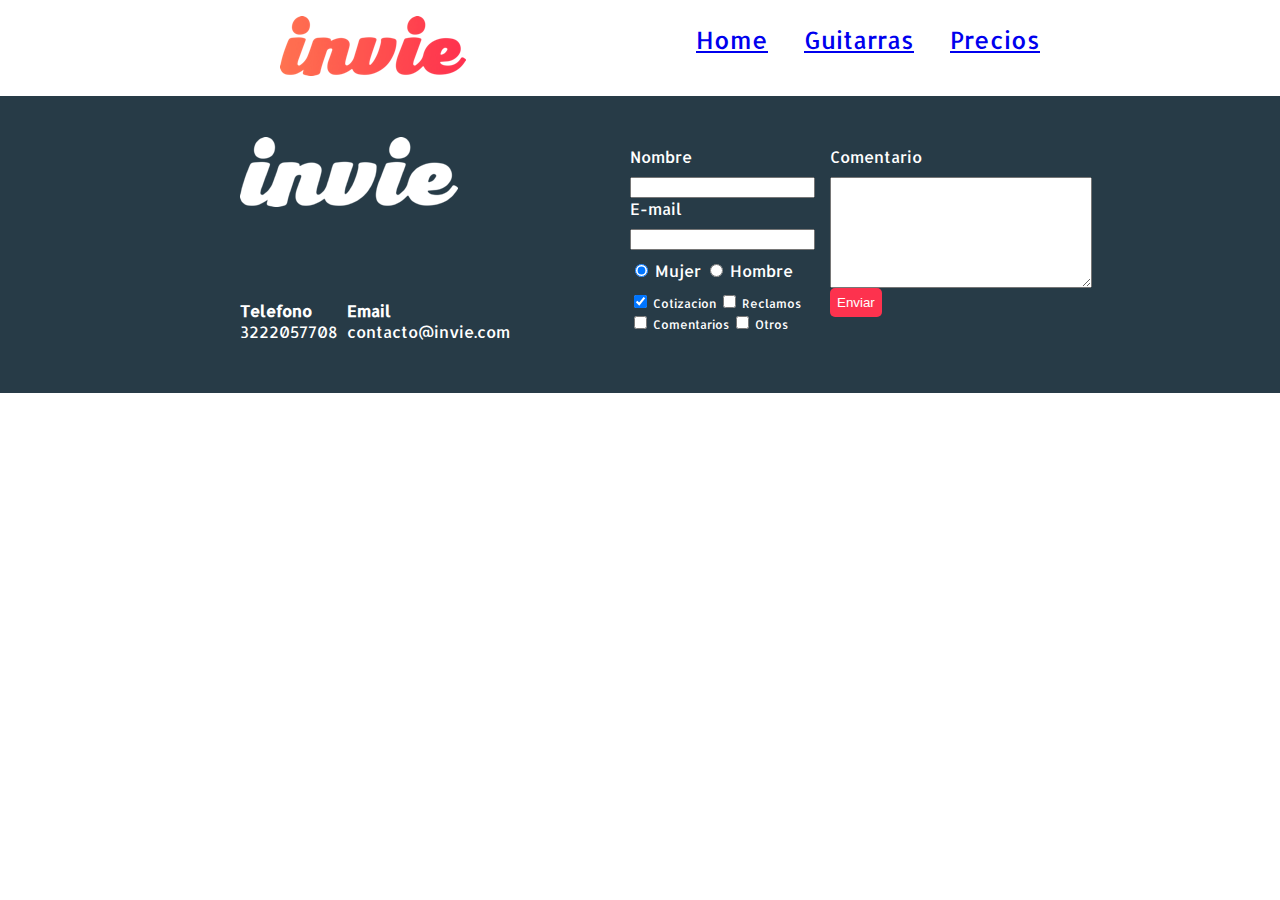
==== precios.html @ 592e7309 "Enlazar paginas internas" ====
<!DOCTYPE html>
<html>
  <head>
    <meta charset="utf-8">
    <link href="https://fonts.googleapis.com/css?family=Montserrat:400,700|Allerta" rel="stylesheet">  <!--Google fonts link-->
    <link rel="stylesheet" href="css/invie.css">  <!--Forma de incluir estilos en html con un archivo externo-->
    <title>Precios de - Tus mejores guitarras!!</title>
  </head>
  <body>
    <header id="header" class="header contenedor"><!--header-->
      <figure class="logotipo">
        <img src="images/invie.png" width="186" height="60" alt="Invie logotipo"/><!--logotipo-->
      </figure>
      <nav  class="menu"><!--menu-->
        <ul>
          <li>
            <a href="index.html">Home</a>
          </li>
          <li>
            <a href="index.html#guitarras">Guitarras</a>
          </li>
          <li>
            <a href="precios.html">Precios</a>
          </li>
        </ul>
      </nav>
    </header>
    <footer class="footer">               <!--Footer-->
      <div class="contenedor">
        <div class="contacto">
          <img src="images/invie-white.png" alt="logotipo blanco">
          <a href="tel:+523222057708"><strong>Telefono</strong><span>3222057708</span></a> <!--Para que funcione el href necesitan una aplicacion que pueda hacer el la accion-->
          <a href="mailto:contacto@invie.com"><strong>Email</strong><span>contacto@invie.com</span></a>
        </div>
        <form class="formulario">                <!--Formulario-->
          <div class="col1">
            <label for="nombre">Nombre</label>    <!--El for debe de tener lo mismo que el id para tener una relacion y redireccione a donde de hacer focus -->
            <input type="text" required id="nombre" name="nombre"/>   <!--placeholder pondra texto de fondo difuminado-->
            <label for="email">E-mail</label>
            <input type="email" required id="email" name="email"/>
            <div class="sexo">
              <label for="mujer">                            <!--Buena practica para la usabilidad mobil (selecciona el texto mujer y marcara la opcion)-->
                <input type="radio" id="mujer"  checked name="sexo"  value="Mujer"/>  Mujer      <!--TIpo radio multiple opcion-->
              </label>
              <label for="hombre">
                <input type="radio" id="hombre" name="sexo" value="Hombre"/>  Hombre      <!--El name es para seleccionar uno solo lo cual manda al sevidor para que no tenga 2 opciones marcadas, esto hace que el tipo radio ya no no sea opcion multiple-->
              </label>
            </div>
            <div class="interes">                       <!--Caja de seleccion-->
              <label for="cotizacion">
                <input type="checkbox" id="cotizacion" checked name="interes"  value="cotizacion"/> Cotizacion   <!--El atributo name y value es la informacion que llega al sevidor cuando se envia el formulario-->
              </label>
              <label for="reclamos">
                <input type="checkbox" id="reclamos"  name="interes"  value="reclamos"/> Reclamos
              </label>
              <label for="comentarios">
                <input type="checkbox" id="comentarios"  name="interes" value="comentarios"/> Comentarios
              </label>
              <label for="otros">
                <input type="checkbox" id="otros"  name="interes" value="otros"/> Otros
              </label>
            </div>
          </div>
          <div class="col2">
            <label for="comentario">Comentario</label>
            <textarea name="comentario" id="comentario" rows="7" cols="30"></textarea>
            <input type="submit"  value="Enviar"  class="button">       <!--El atributo value hace que el sistema este en ingles o español el boton tendra el texto del atributo-->
          </div>
        </form>                                 <!--Formulario-->
      </div>
    </footer>                           <!--Footer-->
  </body>
</html>
---- css/invie.css ----
body {
  font-family: 'Allerta', sans-serif;       /*Google fonts*/
  margin: 0;
}

.button {                /*Bordes redondeados*/
  border-radius: 5px;
  border: none;
  background: #fd324e;
  color: white;
  padding: 7px
}

.titulo {
  font-family: 'Montserrat', sans-serif;    /*Propiedad agregado al titulo*/      /*Google fonts*/
  font-size: 70px;
  margin-bottom: 0;
  margin-top: 70px;
}

.title-a {
  font-size: 24px;
  margin-top: 0;
}
.title-b {
  font-size: 50px;
  margin-bottom: 20px
}

.guitarras {
  color: #1F313C;
}

.guitarras h2 {
  font-family: 'Montserrat', sans-serif;
  font-size: 35px;
}

.portada {
  /*background: rgba(12, 12, 12, 0.5);  rgb: color combinado de rojo, verde, azul.   rgba: color combinado con transparencia*/
  background-image: url('../images/background.png');
  color: white;     /*Todos los textos se les asigna el color*/
  padding: 20px;
}

.portada button {
  margin-bottom: 70px;
}

.menu {                     /*La propiedad inline-block nos permite alinear a la derecha y en bloques los elementos.*/
  font-size: 24px;
  display: inline-block;
  position: absolute;
  right: 0;
}

.menu li {
  display: inline-block;
  margin-left: 30px;
}

.logotipo {
  display: inline-block;
}

.contenedor {     /*Estilos que se heredan a todas las que incluyan la clase*/
  width: 800px;
  margin: auto;
}

.guitarra {
  margin: 10px;
  padding: 10px;
  /*overflow: hidden;*/
  border: 1px solid #1F313C;
  border-radius: 8px;
}

.guitarra ol {
  padding: 0;
}

.right {
  float: right;
  position: relative;
  bottom: 136px;
}

.left {
  float: left;
  position: relative;
  top: 80px;
}

.contenedor-guitarra-a {
  padding-left: 20px
}

.contenedor-guitarra-b {
  margin-left: 370px;
}

.header {
  position: relative;
}

.footer {                     /*Footer*/
  background: #273b47
}

.contacto {
  display: flex;
  width: 300px;
  flex-wrap: wrap;
  align-items: center;
}

.contacto img {               /*Footer*/
  display: block;
}

.contacto strong {            /*Footer*/
  display: block;
}

.contacto a {                 /*Footer*/
  color: white;
  text-decoration: none;
  margin: 10px 10px 10px 0;
}

.footer .contenedor {
  display: flex;
  justify-content: space-between;
}

.formulario {
  display: flex;
  width: 400px;
  color: white;
  padding: 50px 10px;
}

.col1, .col2 {
  display: flex;
  flex-direction: column;
}

.col1 {
  margin-right: 15px;
}

.col2 {
  align-items: flex-start;
}

.interes label {
  font-size: 12px;
}

.formulario label, .sexo, .interes {
  margin-bottom: 10px;
}

.sexo {
  margin-top: 10px;
}
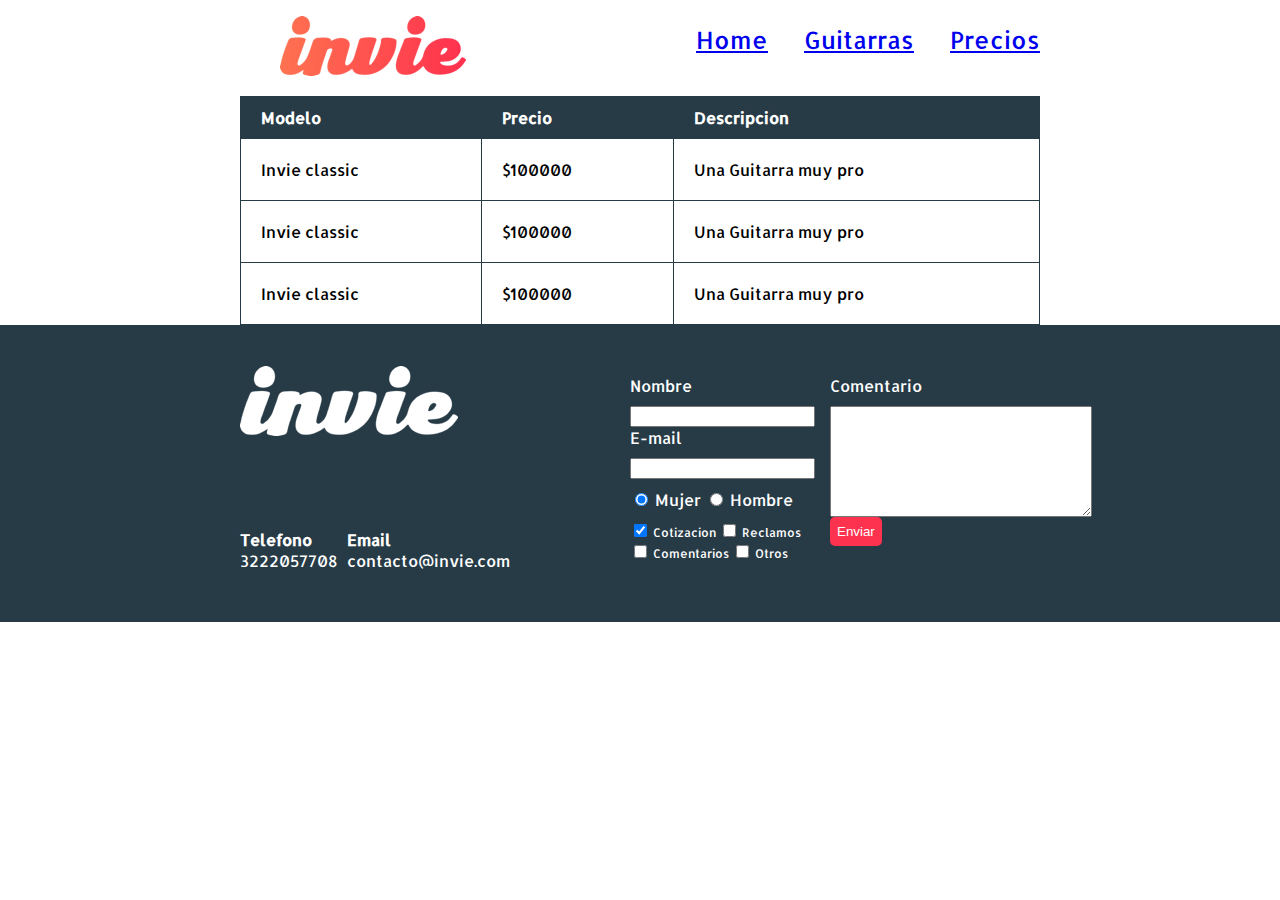
==== commit 8e65c713: "Crear tablas en el sitio" ====
--- a/precios.html
+++ b/precios.html
@@ -7,24 +7,56 @@
     <title>Precios de - Tus mejores guitarras!!</title>
   </head>
   <body>
-    <header id="header" class="header contenedor"><!--header-->
-      <figure class="logotipo">
-        <img src="images/invie.png" width="186" height="60" alt="Invie logotipo"/><!--logotipo-->
-      </figure>
-      <nav  class="menu"><!--menu-->
-        <ul>
-          <li>
-            <a href="index.html">Home</a>
-          </li>
-          <li>
-            <a href="index.html#guitarras">Guitarras</a>
-          </li>
-          <li>
-            <a href="precios.html">Precios</a>
-          </li>
-        </ul>
-      </nav>
-    </header>
+    <div class="contenedor">
+      <header id="header" class="header"><!--header-->
+        <figure class="logotipo">
+          <img src="images/invie.png" width="186" height="60" alt="Invie logotipo"/><!--logotipo-->
+        </figure>
+        <nav  class="menu"><!--menu-->
+          <ul>
+            <li>
+              <a href="index.html">Home</a>
+            </li>
+            <li>
+              <a href="index.html#guitarras">Guitarras</a>
+            </li>
+            <li>
+              <a href="precios.html">Precios</a>
+            </li>
+          </ul>
+        </nav>
+      </header>
+    </div>
+    <section class="tabla">
+      <div class="contenedor">
+        <table>                                <!--Tabla-->
+          <thead>                              <!--Cabecera-->
+            <tr>                               <!--Fila-->
+              <th>Modelo</th>                  <!--Celda para cabecera-->
+              <th>Precio</th>
+              <th>Descripcion</th>
+            </tr>
+          </thead>
+          <tbody>                               <!--Body de la tabla-->
+            <tr>                                <!--Fila del body-->
+              <td>Invie classic</td>            <!--Celda para body-->
+              <td>$100000</td>
+              <td>Una Guitarra muy pro</td>
+            </tr>
+            <tr>
+              <td>Invie classic</td>            <!--Celda para body-->
+              <td>$100000</td>
+              <td>Una Guitarra muy pro</td>
+            </tr>
+            <tr>
+              <td>Invie classic</td>            <!--Celda para body-->
+              <td>$100000</td>
+              <td>Una Guitarra muy pro</td>
+            </tr>
+          </tbody>
+        </table>
+      </div>
+    </section>
     <footer class="footer">               <!--Footer-->
       <div class="contenedor">
         <div class="contacto">
--- a/css/invie.css
+++ b/css/invie.css
@@ -165,3 +165,25 @@
 .sexo {
   margin-top: 10px;
 }
+
+table{                /*Estilos de tabla*/
+  width: 100%;
+}
+
+th {
+  background: #273b47;
+  color: white;
+}
+
+td {
+  padding: 20px;
+}
+th {
+  padding: 10px 20px;
+  text-align: left;
+}
+
+table, td, th {
+  border: 1px solid #273b47;
+  border-collapse: collapse;
+}
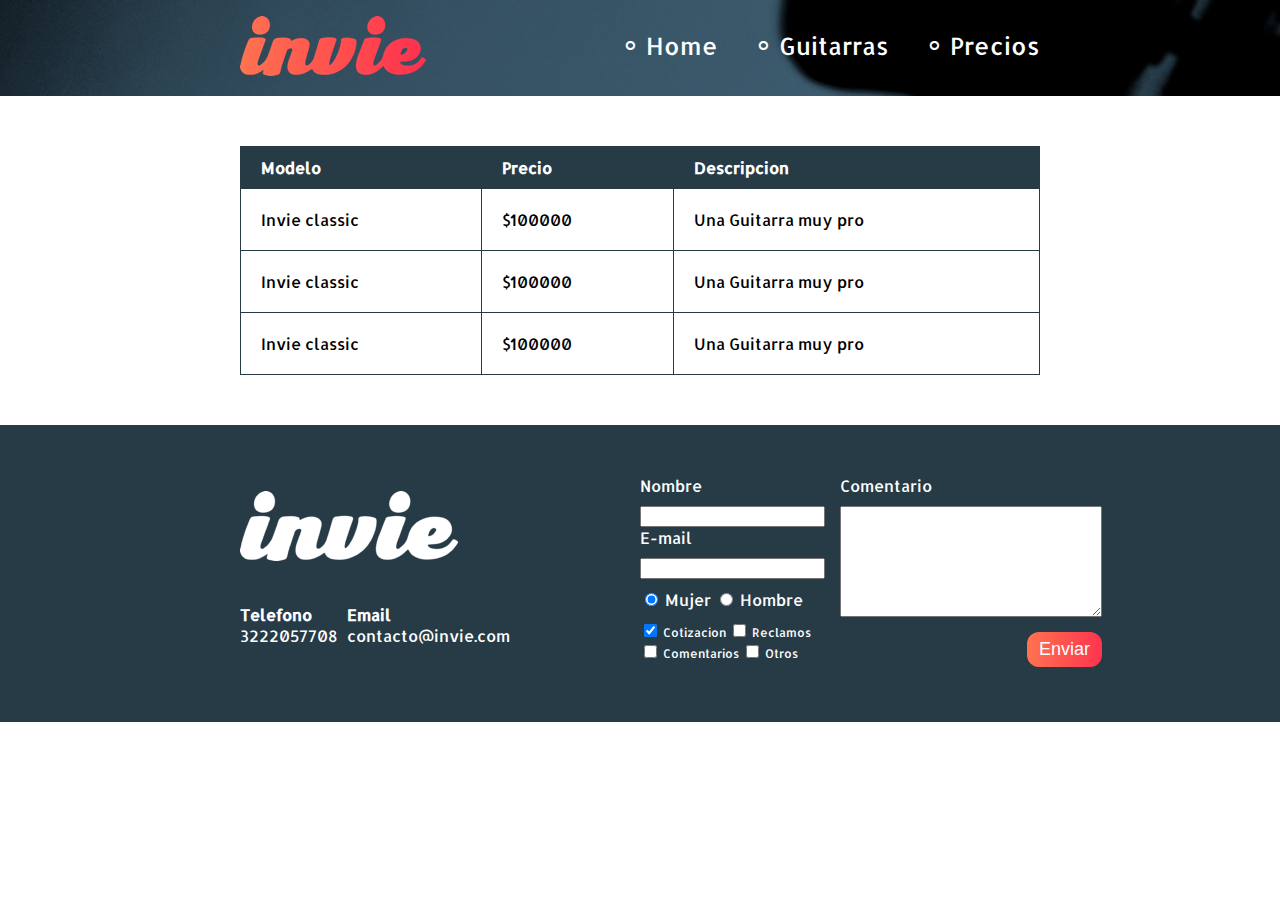
==== commit e0419c6f: "Puliendo detalles" ====
--- a/precios.html
+++ b/precios.html
@@ -7,8 +7,8 @@
     <title>Precios de - Tus mejores guitarras!!</title>
   </head>
   <body>
-    <div class="contenedor">
-      <header id="header" class="header"><!--header-->
+    <header id="header" class="header background"><!--header-->
+      <div class="contenedor">
         <figure class="logotipo">
           <img src="images/invie.png" width="186" height="60" alt="Invie logotipo"/><!--logotipo-->
         </figure>
@@ -25,8 +25,8 @@
             </li>
           </ul>
         </nav>
-      </header>
-    </div>
+      </div>
+    </header>
     <section class="tabla">
       <div class="contenedor">
         <table>                                <!--Tabla-->
--- a/css/invie.css
+++ b/css/invie.css
@@ -3,12 +3,57 @@
   margin: 0;
 }
 
-.button {                /*Bordes redondeados*/
-  border-radius: 5px;
+table{                /*Estilos de tabla*/
+  width: 100%;
+}
+
+th {
+  background: #273b47;
+  color: white;
+}
+
+td {
+  padding: 20px;
+}
+th {
+  padding: 10px 20px;
+  text-align: left;
+}
+
+table, td, th {
+  border: 1px solid #273b47;
+  border-collapse: collapse;
+}
+
+input, textarea {
+  outline: 0
+}
+
+input:focus, textarea:focus {
+  background: lightgray;
+}
+
+.contenedor {     /*Estilos que se heredan a todas las que incluyan la clase*/
+  width: 800px;
+  margin: auto;
+  position: relative;
+}
+
+.background {
+  /*background: rgba(12, 12, 12, 0.5);  rgb: color combinado de rojo, verde, azul.   rgba: color combinado con transparencia*/
+  background-image: url('../images/background.png');
+  background-size: cover;         /*Cover hace que la imagen busque la mejor distribucion en el espacio disponible */
+}
+
+.button {
+  border-radius: 12px;       /*Bordes redondeados*/
   border: none;
-  background: #fd324e;
-  color: white;
-  padding: 7px
+  color: white;
+  padding: 7px 12px;
+  cursor: pointer;      /*Muestre la manita de seleccion :v*/
+  font-size: 18px;
+  background: linear-gradient(to left, #fe344e, #ff7250);   /*Degradado*/
+  text-decoration: none;
 }
 
 .titulo {
@@ -18,17 +63,22 @@
   margin-top: 70px;
 }
 
+.titulo span {
+  text-decoration: underline;   /*Subrayado*/
+}
+
 .title-a {
   font-size: 24px;
   margin-top: 0;
 }
 .title-b {
   font-size: 50px;
-  margin-bottom: 20px
+  margin-bottom: 20px;
 }
 
 .guitarras {
   color: #1F313C;
+  margin-bottom: 60px;
 }
 
 .guitarras h2 {
@@ -37,10 +87,9 @@
 }
 
 .portada {
-  /*background: rgba(12, 12, 12, 0.5);  rgb: color combinado de rojo, verde, azul.   rgba: color combinado con transparencia*/
-  background-image: url('../images/background.png');
   color: white;     /*Todos los textos se les asigna el color*/
   padding: 20px;
+  height: 500px;
 }
 
 .portada button {
@@ -59,17 +108,25 @@
   margin-left: 30px;
 }
 
+.menu a {
+  color: white;
+  text-decoration: none;
+}
+
+.menu li::before {      /*before es un pseudoelemento*/
+  content: '∘';
+  font-size: 30px;
+  /*line-height para dar altura al texto*/
+  color: white;
+}
+
 .logotipo {
   display: inline-block;
-}
-
-.contenedor {     /*Estilos que se heredan a todas las que incluyan la clase*/
-  width: 800px;
-  margin: auto;
+  margin-left: 0;
 }
 
 .guitarra {
-  margin: 10px;
+  margin: 10px 10px 40px 10px;
   padding: 10px;
   /*overflow: hidden;*/
   border: 1px solid #1F313C;
@@ -80,24 +137,29 @@
   padding: 0;
 }
 
+.guitarra.b {         /*Poner un estilo a un elemento que tiene 2 clases pero solamente a uno*/
+  height: 190px;
+}
+
 .right {
   float: right;
   position: relative;
-  bottom: 136px;
+  bottom: 127px;
 }
 
 .left {
   float: left;
   position: relative;
-  top: 80px;
 }
 
 .contenedor-guitarra-a {
-  padding-left: 20px
+  padding-left: 20px;
 }
 
 .contenedor-guitarra-b {
   margin-left: 370px;
+  position: relative;
+  bottom: 90px;
 }
 
 .header {
@@ -105,7 +167,8 @@
 }
 
 .footer {                     /*Footer*/
-  background: #273b47
+  background: #273b47;
+  padding: 50px 10px;
 }
 
 .contacto {
@@ -138,7 +201,6 @@
   display: flex;
   width: 400px;
   color: white;
-  padding: 50px 10px;
 }
 
 .col1, .col2 {
@@ -154,6 +216,16 @@
   align-items: flex-start;
 }
 
+.col2.textarea {
+  align-items: flex-end;
+}
+
+.col2 .button {
+  margin-top: 15px;
+  align-self: flex-end;
+
+}
+
 .interes label {
   font-size: 12px;
 }
@@ -166,24 +238,6 @@
   margin-top: 10px;
 }
 
-table{                /*Estilos de tabla*/
-  width: 100%;
-}
-
-th {
-  background: #273b47;
-  color: white;
-}
-
-td {
-  padding: 20px;
-}
-th {
-  padding: 10px 20px;
-  text-align: left;
-}
-
-table, td, th {
-  border: 1px solid #273b47;
-  border-collapse: collapse;
-}
+.tabla {
+  margin: 50px 0;
+}
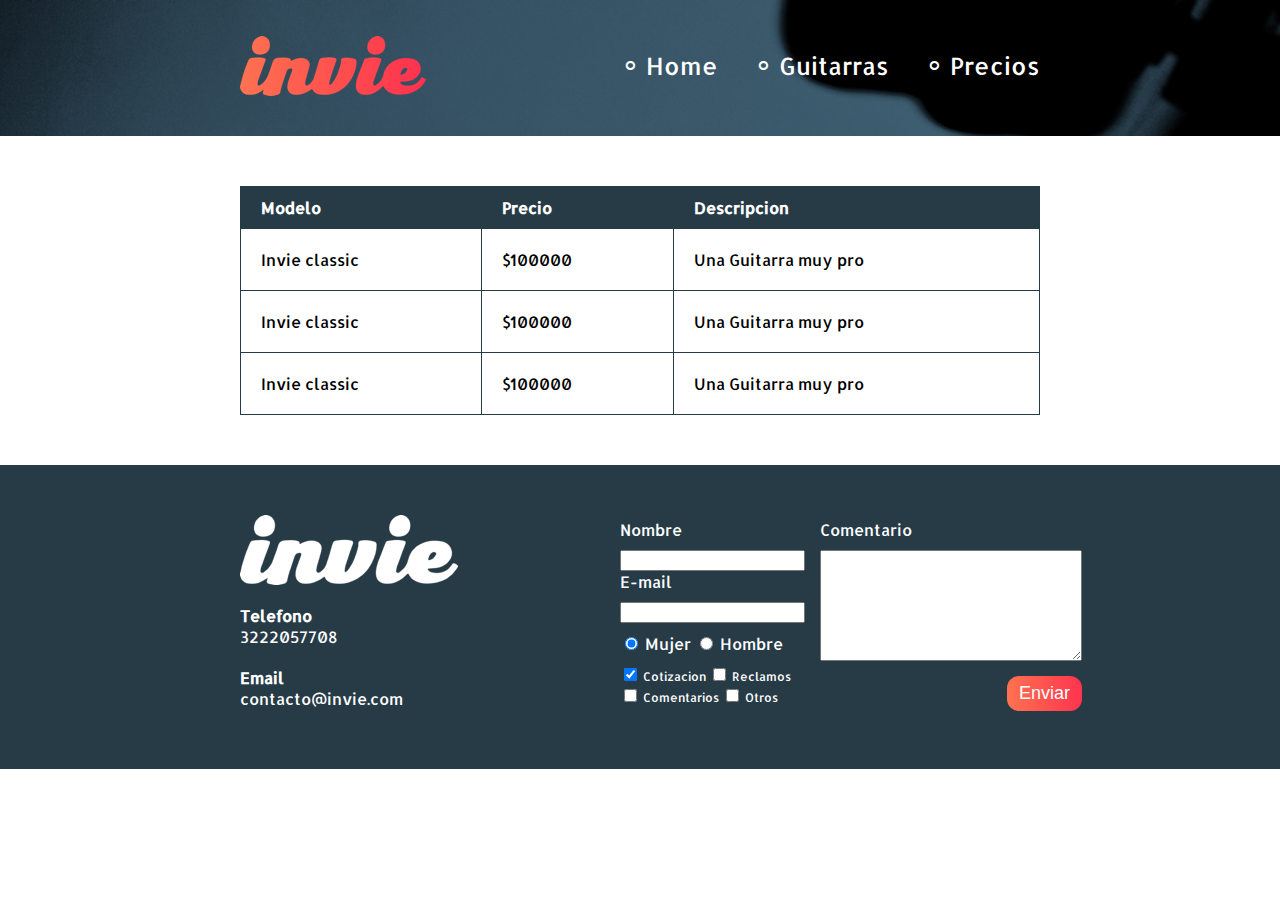
==== commit bdec9b78: "Fix details" ====
--- a/precios.html
+++ b/precios.html
@@ -7,7 +7,7 @@
     <title>Precios de - Tus mejores guitarras!!</title>
   </head>
   <body>
-    <header id="header" class="header background"><!--header-->
+    <header id="header" class="header-b background"><!--header-->
       <div class="contenedor">
         <figure class="logotipo">
           <img src="images/invie.png" width="186" height="60" alt="Invie logotipo"/><!--logotipo-->
@@ -64,42 +64,44 @@
           <a href="tel:+523222057708"><strong>Telefono</strong><span>3222057708</span></a> <!--Para que funcione el href necesitan una aplicacion que pueda hacer el la accion-->
           <a href="mailto:contacto@invie.com"><strong>Email</strong><span>contacto@invie.com</span></a>
         </div>
-        <form class="formulario">                <!--Formulario-->
-          <div class="col1">
-            <label for="nombre">Nombre</label>    <!--El for debe de tener lo mismo que el id para tener una relacion y redireccione a donde de hacer focus -->
-            <input type="text" required id="nombre" name="nombre"/>   <!--placeholder pondra texto de fondo difuminado-->
-            <label for="email">E-mail</label>
-            <input type="email" required id="email" name="email"/>
-            <div class="sexo">
-              <label for="mujer">                            <!--Buena practica para la usabilidad mobil (selecciona el texto mujer y marcara la opcion)-->
-                <input type="radio" id="mujer"  checked name="sexo"  value="Mujer"/>  Mujer      <!--TIpo radio multiple opcion-->
-              </label>
-              <label for="hombre">
-                <input type="radio" id="hombre" name="sexo" value="Hombre"/>  Hombre      <!--El name es para seleccionar uno solo lo cual manda al sevidor para que no tenga 2 opciones marcadas, esto hace que el tipo radio ya no no sea opcion multiple-->
-              </label>
+        <div class="contenedor">
+          <form class="formulario">                <!--Formulario-->
+            <div class="col1 contenedor">
+              <label for="nombre">Nombre</label>    <!--El for debe de tener lo mismo que el id para tener una relacion y redireccione a donde de hacer focus -->
+              <input type="text" required id="nombre" name="nombre"/>   <!--placeholder pondra texto de fondo difuminado-->
+              <label for="email">E-mail</label>
+              <input type="email" required id="email" name="email"/>
+              <div class="sexo">
+                <label for="mujer">                            <!--Buena practica para la usabilidad mobil (selecciona el texto mujer y marcara la opcion)-->
+                  <input type="radio" id="mujer"  checked name="sexo"  value="Mujer"/>  Mujer      <!--TIpo radio multiple opcion-->
+                </label>
+                <label for="hombre">
+                  <input type="radio" id="hombre" name="sexo" value="Hombre"/>  Hombre      <!--El name es para seleccionar uno solo lo cual manda al sevidor para que no tenga 2 opciones marcadas, esto hace que el tipo radio ya no no sea opcion multiple-->
+                </label>
+              </div>
+              <div class="interes">                       <!--Caja de seleccion-->
+                <label for="cotizacion">
+                  <input type="checkbox" id="cotizacion" checked name="interes"  value="cotizacion"/> Cotizacion   <!--El atributo name y value es la informacion que llega al sevidor cuando se envia el formulario-->
+                </label>
+                <label for="reclamos">
+                  <input type="checkbox" id="reclamos"  name="interes"  value="reclamos"/> Reclamos
+                </label>
+                <label for="comentarios">
+                  <input type="checkbox" id="comentarios"  name="interes" value="comentarios"/> Comentarios
+                </label>
+                <label for="otros">
+                  <input type="checkbox" id="otros"  name="interes" value="otros"/> Otros
+                </label>
+              </div>
             </div>
-            <div class="interes">                       <!--Caja de seleccion-->
-              <label for="cotizacion">
-                <input type="checkbox" id="cotizacion" checked name="interes"  value="cotizacion"/> Cotizacion   <!--El atributo name y value es la informacion que llega al sevidor cuando se envia el formulario-->
-              </label>
-              <label for="reclamos">
-                <input type="checkbox" id="reclamos"  name="interes"  value="reclamos"/> Reclamos
-              </label>
-              <label for="comentarios">
-                <input type="checkbox" id="comentarios"  name="interes" value="comentarios"/> Comentarios
-              </label>
-              <label for="otros">
-                <input type="checkbox" id="otros"  name="interes" value="otros"/> Otros
-              </label>
+            <div class="col2">
+              <label for="comentario">Comentario</label>
+              <textarea name="comentario" id="comentario" rows="7" cols="30"></textarea>
+              <input type="submit"  value="Enviar"  class="button">       <!--El atributo value hace que el sistema este en ingles o español el boton tendra el texto del atributo-->
             </div>
-          </div>
-          <div class="col2">
-            <label for="comentario">Comentario</label>
-            <textarea name="comentario" id="comentario" rows="7" cols="30"></textarea>
-            <input type="submit"  value="Enviar"  class="button">       <!--El atributo value hace que el sistema este en ingles o español el boton tendra el texto del atributo-->
-          </div>
-        </form>                                 <!--Formulario-->
+          </form>                                 <!--Formulario-->
+        </div>
       </div>
-    </footer>                           <!--Footer-->
+    </footer>                        <!--Footer-->
   </body>
 </html>
--- a/css/invie.css
+++ b/css/invie.css
@@ -74,6 +74,7 @@
 .title-b {
   font-size: 50px;
   margin-bottom: 20px;
+  margin-top: 35px;
 }
 
 .guitarras {
@@ -144,7 +145,7 @@
 .right {
   float: right;
   position: relative;
-  bottom: 127px;
+  bottom: 142px;
 }
 
 .left {
@@ -159,11 +160,15 @@
 .contenedor-guitarra-b {
   margin-left: 370px;
   position: relative;
-  bottom: 90px;
+  bottom: 67px;
 }
 
 .header {
   position: relative;
+}
+
+.header-b {
+  padding: 20px;
 }
 
 .footer {                     /*Footer*/
@@ -180,6 +185,7 @@
 
 .contacto img {               /*Footer*/
   display: block;
+  margin-bottom: 10px;
 }
 
 .contacto strong {            /*Footer*/
@@ -194,13 +200,14 @@
 
 .footer .contenedor {
   display: flex;
-  justify-content: space-between;
+  justify-content: flex-end;
 }
 
 .formulario {
   display: flex;
   width: 400px;
   color: white;
+  margin-right: 20px;
 }
 
 .col1, .col2 {
